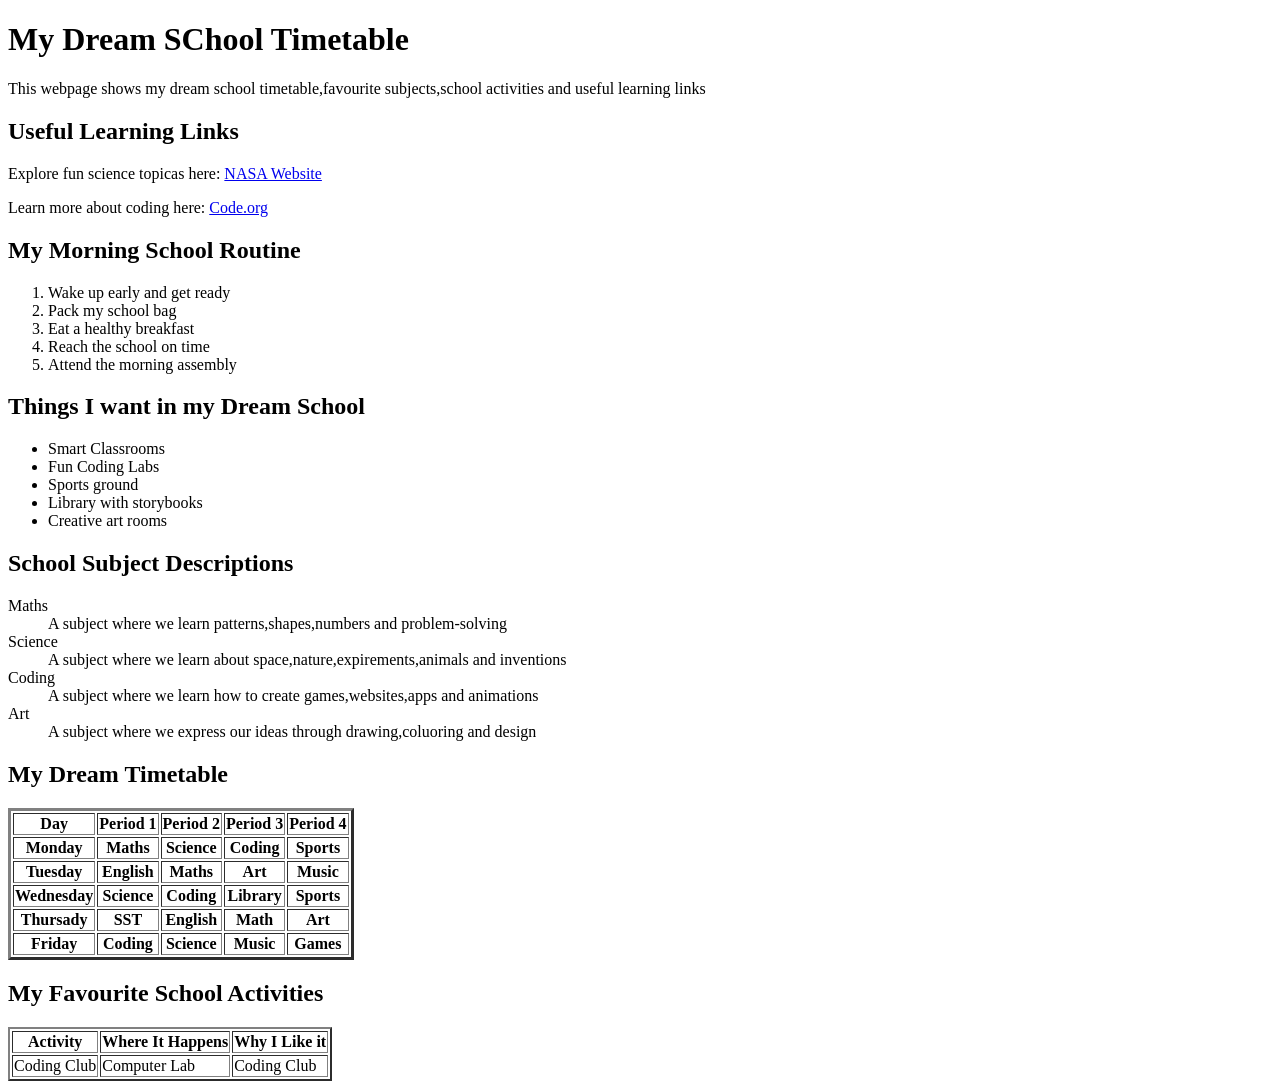
==== MY DREAM SCHOOL TIMETABLE/index.html @ 52070d74 "pet" ====
<!DOCTYPE html>
<html>

<head>
    <meta charset="utf-8" <meta name="viewport" content="width-device-width">
    <title>My Dream School Timetable</title>
</head>

<body>

    <h1>My Dream SChool Timetable</h1>

    <p>
        This webpage shows my dream school timetable,favourite subjects,school activities and useful learning links
    </p>

    <h2>Useful Learning Links</h2>

    <p>
        Explore fun science topicas here:
        <a href="https://www.nasa.gov/" target="_blank">NASA Website </a>
    </p>

    <p>
        Learn more about coding here:
        <a href="https://code.org" target="_blank">Code.org</a>
    </p>

    <h2>My Morning School Routine</h2>

    <ol>
        <li>Wake up early and get ready</li>
        <li>Pack my school bag</li>
        <li>Eat a healthy breakfast</li>
        <li>Reach the school on time</li>
        <li>Attend the morning assembly</li>
    </ol>

    <h2>Things I want in my Dream School</h2>

    <ul>
        <li>Smart Classrooms</li>
        <li>Fun Coding Labs</li>
        <li>Sports ground</li>
        <li>Library with storybooks</li>
        <li>Creative art rooms</li>
    </ul>

    <h2>School Subject Descriptions</h2>

    <dl>
        <dt>Maths</dt>
        <dd>A subject where we learn patterns,shapes,numbers and problem-solving</dd>

        <dt>Science</dt>
        <dd>A subject where we learn about space,nature,expirements,animals and inventions</dd>

        <dt>Coding</dt>
        <dd>A subject where we learn how to create games,websites,apps and animations</dd>

        <dt>Art</dt>
        <dd>A subject where we express our ideas through drawing,coluoring and design</dd>
    </dl>

    <h2>My Dream Timetable</h2>

    <table border="3">
        <tr>
            <th>Day</th>
            <th>Period 1</th>
            <th>Period 2</th>
            <th>Period 3</th>
            <th>Period 4 </th>
        </tr>

        <tr>
            <th>Monday</th>
            <th>Maths</th>
            <th>Science</th>
            <th>Coding</th>
            <th>Sports </th>
        </tr>

        <tr>
            <th>Tuesday</th>
            <th>English</th>
            <th>Maths</th>
            <th>Art</th>
            <th>Music</th>
        </tr>

        <tr>
            <th>Wednesday</th>
            <th>Science</th>
            <th>Coding</th>
            <th>Library</th>
            <th>Sports</th>
        </tr>

        <tr>
            <th>Thursady</th>
            <th>SST</th>
            <th>English</th>
            <th>Math</th>
            <th>Art</th>
        </tr>

        <tr>
            <th>Friday</th>
            <th>Coding</th>
            <th>Science</th>
            <th>Music</th>
            <th>Games</th>
        </tr>

        </table>

        <h2>My Favourite School Activities</h2>
        <tr>
        <table border="2">
            <th>Activity</th>
            <th>Where It Happens</th>
            <th>Why I Like it</th>
        </tr>

        <tr>
            <td>Coding Club</td>
            <td>Computer Lab</td>
            <td>Coding Club</td>
        </tr>
        </table>


</body>

</html>
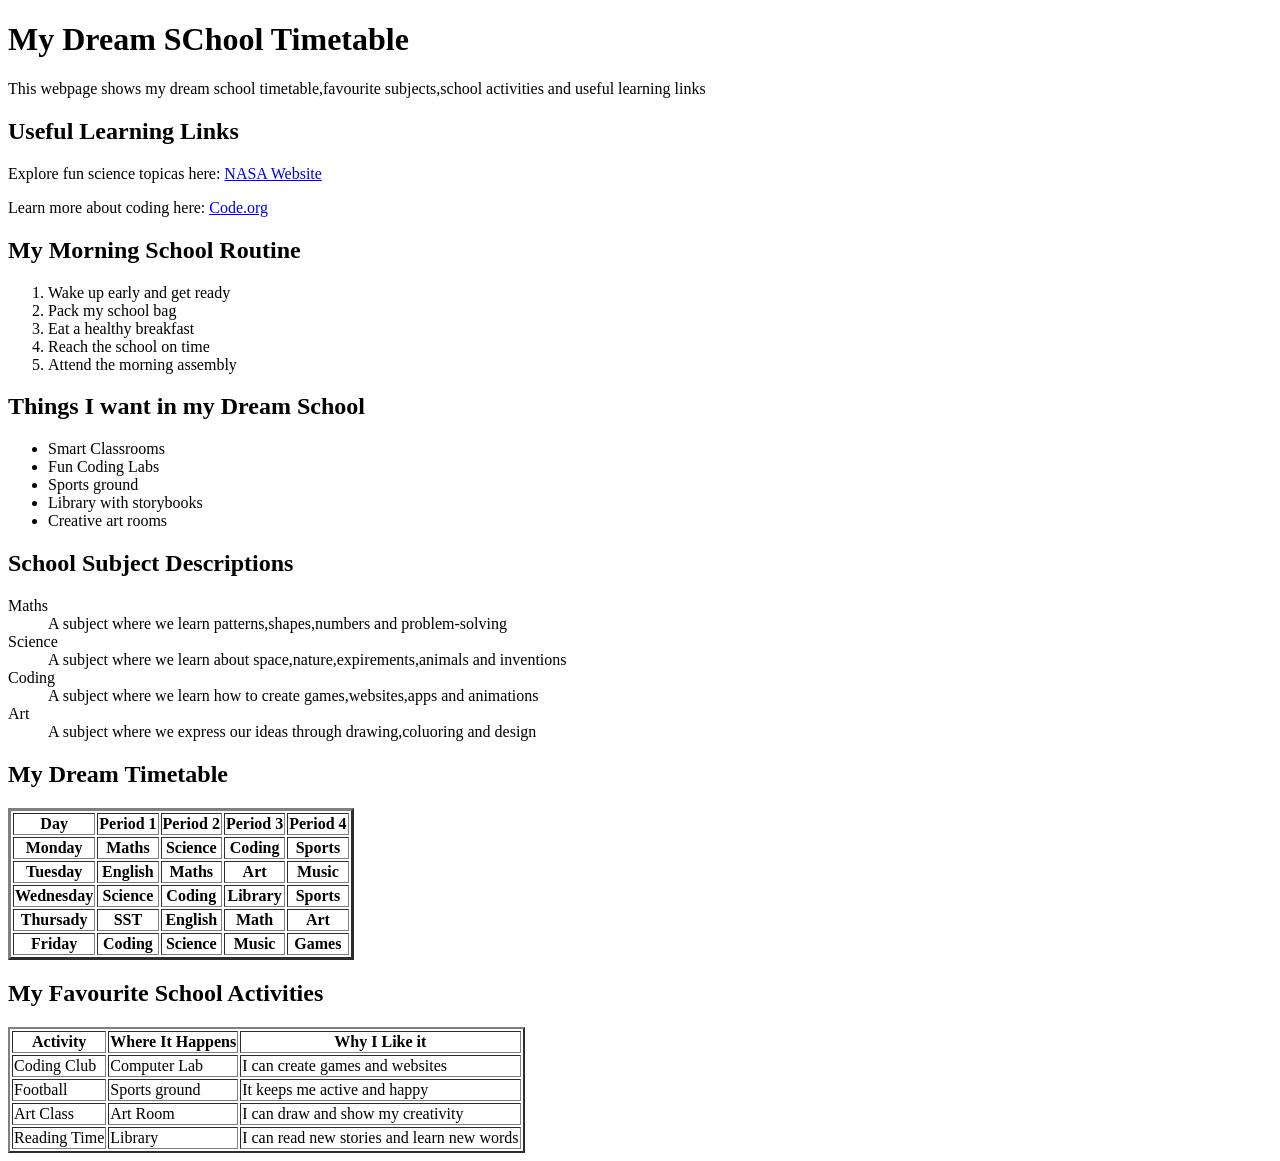
==== commit 1bd52037: "school" ====
--- a/MY DREAM SCHOOL TIMETABLE/index.html
+++ b/MY DREAM SCHOOL TIMETABLE/index.html
@@ -126,7 +126,25 @@
         <tr>
             <td>Coding Club</td>
             <td>Computer Lab</td>
-            <td>Coding Club</td>
+            <td>I can create games and websites</td>
+        </tr>
+
+        <tr>
+            <td>Football</td>
+            <td>Sports ground</td>
+            <td>It keeps me active and happy</td>
+        </tr>
+
+        <tr>
+            <td>Art Class</td>
+            <td>Art Room</td>
+            <td>I can draw and show my creativity</td>
+        </tr>
+
+        <tr>
+            <td>Reading Time</td>
+            <td>Library</td>
+            <td>I can read new stories and learn new words</td>
         </tr>
         </table>
 
